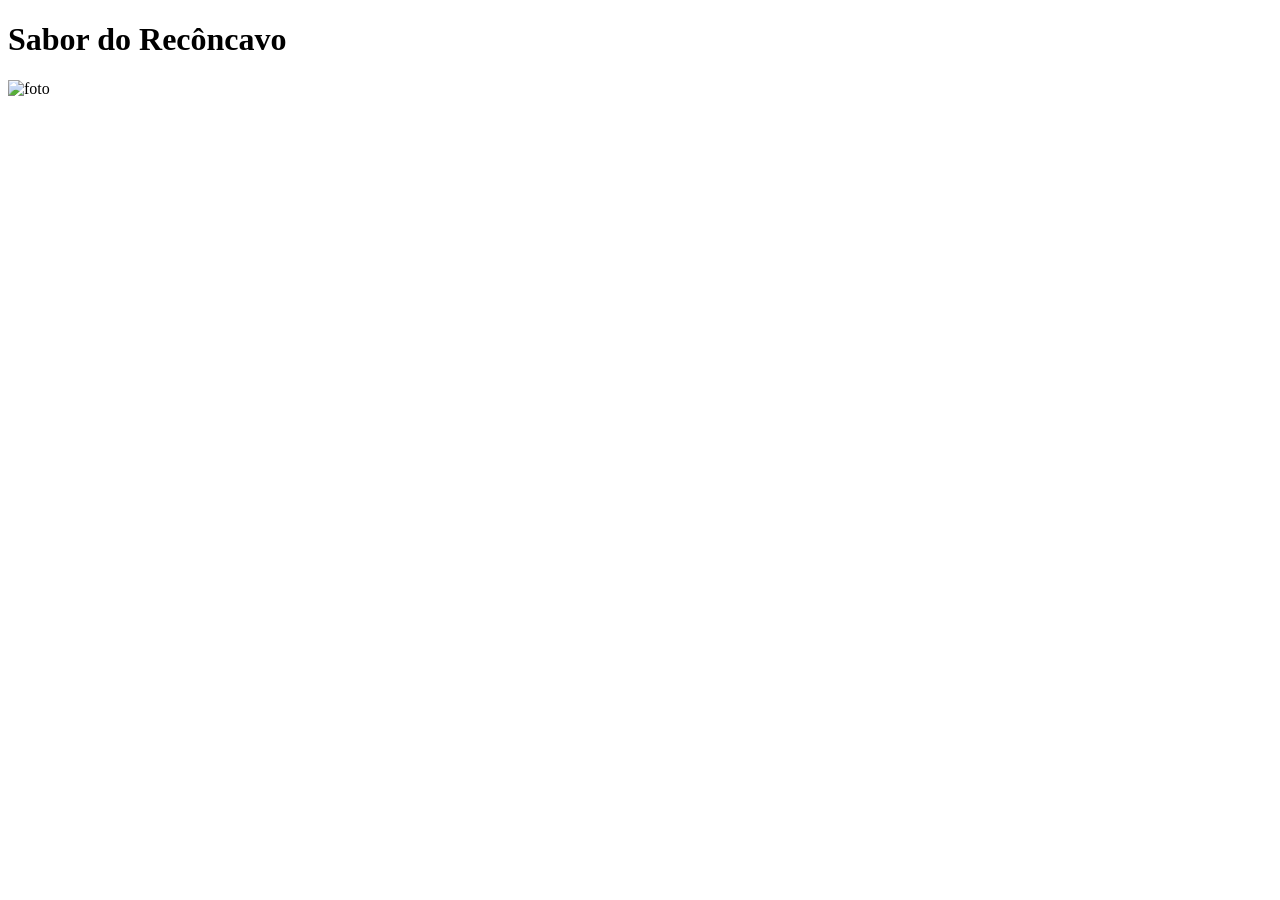
==== exercicio/index.html @ 8772b664 "commit" ====
<!DOCTYPE html>
<html lang="pt-br">
<head>
    <meta charset="UTF-8">
    <title>Cardapio</title>
</head>
<body>
    <h1>Sabor do Recôncavo</h1>
    <img src="https://cdn0.tudoreceitas.com/pt/posts/9/6/0/feijoada_light_4069_600.jpg" alt="foto">
    
</body>
</html>
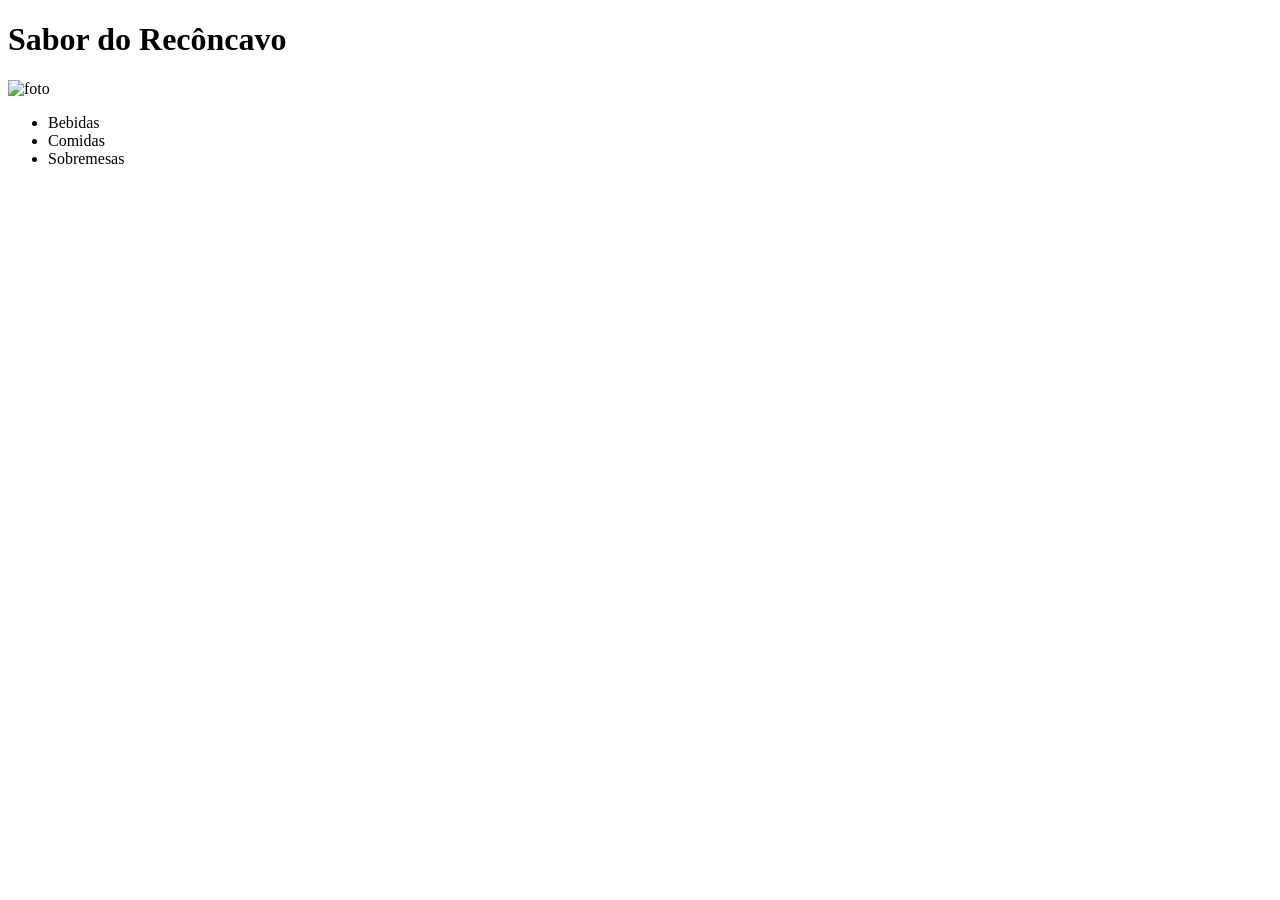
==== commit e61b4b55: "commit" ====
--- a/exercicio/index.html
+++ b/exercicio/index.html
@@ -7,6 +7,12 @@
 <body>
     <h1>Sabor do Recôncavo</h1>
     <img src="https://cdn0.tudoreceitas.com/pt/posts/9/6/0/feijoada_light_4069_600.jpg" alt="foto">
+    <ul>
+        <li>Bebidas  </li>
+        <li>Comidas</li>
+        <li>Sobremesas</li>
+
+    </ul>
     
 </body>
 </html>
